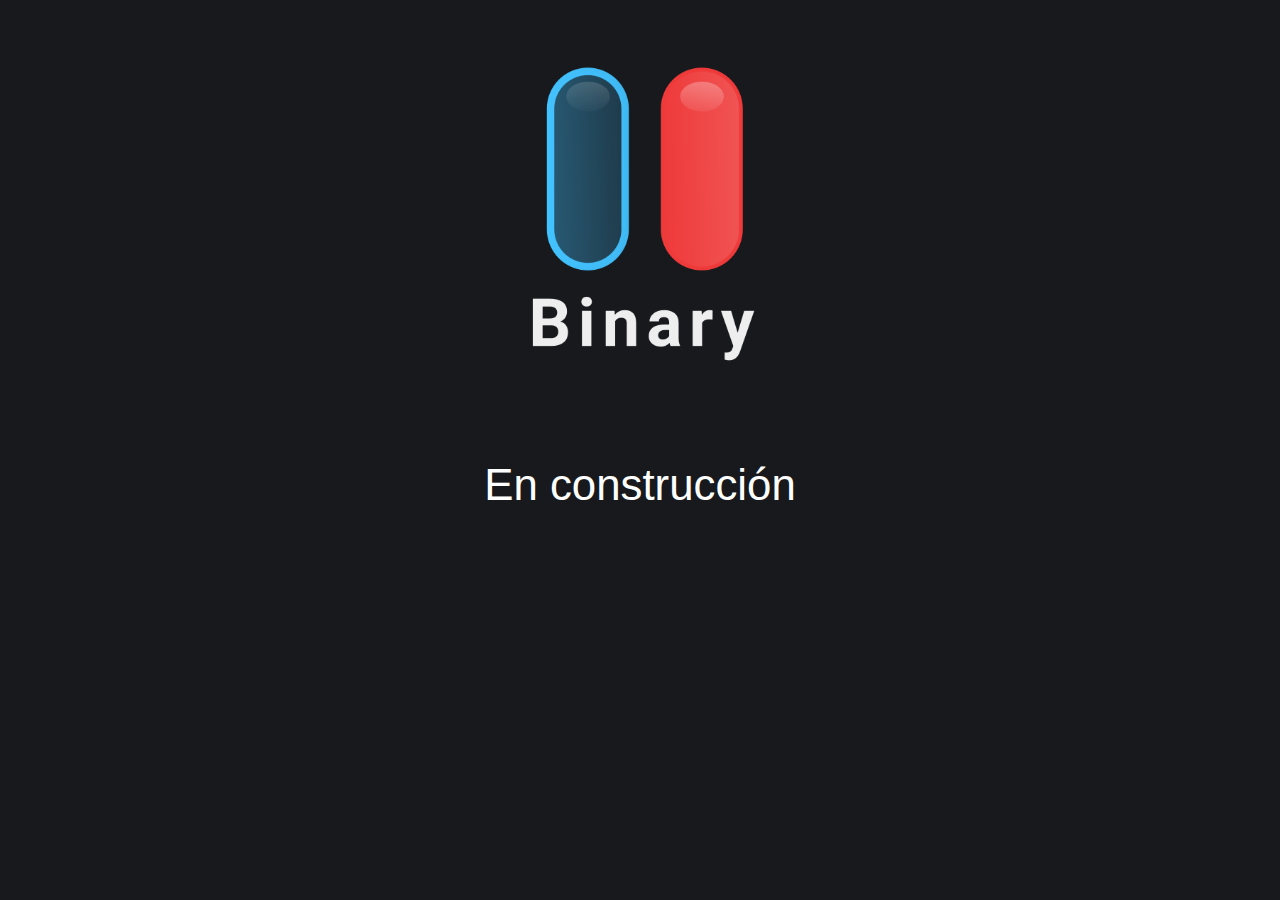
==== index.html @ dba8f819 "Initial commit" ====
<!DOCTYPE html>
<html lang="en">
    
    <head>
    	
        <!-- Required meta tags -->
        <meta charset="utf-8">
        <meta name="viewport" content="width=device-width, initial-scale=1.0">

        <!-- Normalize CSS -->
        <link type="text/css" rel="stylesheet" href="css/normalize.css">

        <!-- Materialize CSS -->
        <link type="text/css" rel="stylesheet" href="css/materialize.min.css">

        <!-- Custom CSS -->
        <link type="text/css" rel="stylesheet" href="css/custom-css.css">

        <!-- Title -->
        <title>Binary</title>

    </head>





    <!-- Body -->
    <body>
    	

        <div class="container cc1">

        	
        	<!-- Logo -->
            <div class="row cr1">
                <div class="col s10 offset-s1 m6 offset-m3 l6 offset-l3 center-align ccl1">
                    <img class="responsive-img center-align" src="img/logo.png">
            	</div>


            <!-- Nombre -->
            	<div class="col s12 m10 offset-m1 l8 offset-l2 ccl2">
                	<h3 class="white-text text-darken-2 center-align">En construcción</h3>
            	</div>
            </div>


		</div>





        <!-- Materialize JS -->
        <script type="text/javascript" src="js/materialize.min.js"></script>

        <!-- Custom JS -->
        <script type="text/javascript" src="js/custom-js.js"></script>


    </body>


</html>
---- css/custom-css.css ----
body {
    background-color: #17191D;
}


body .cc1 .cr3 .ccl4 .ca1 img {
	margin-right: 5px;
}
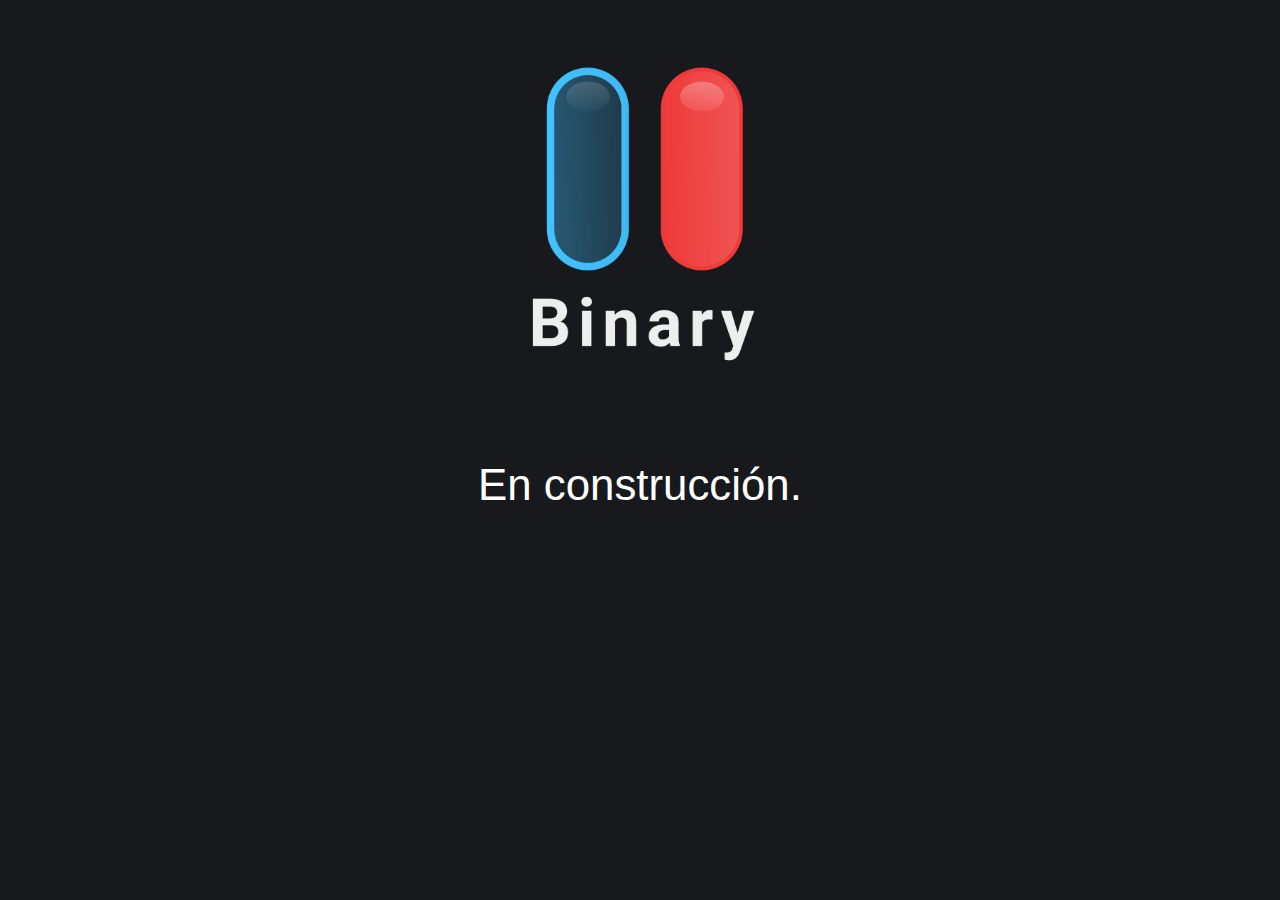
==== commit 2c434423: "Initial commit" ====
--- a/index.html
+++ b/index.html
@@ -41,7 +41,7 @@
 
             <!-- Nombre -->
             	<div class="col s12 m10 offset-m1 l8 offset-l2 ccl2">
-                	<h3 class="white-text text-darken-2 center-align">En construcción</h3>
+                	<h3 class="white-text text-darken-2 center-align">En construcción.</h3>
             	</div>
             </div>
 
